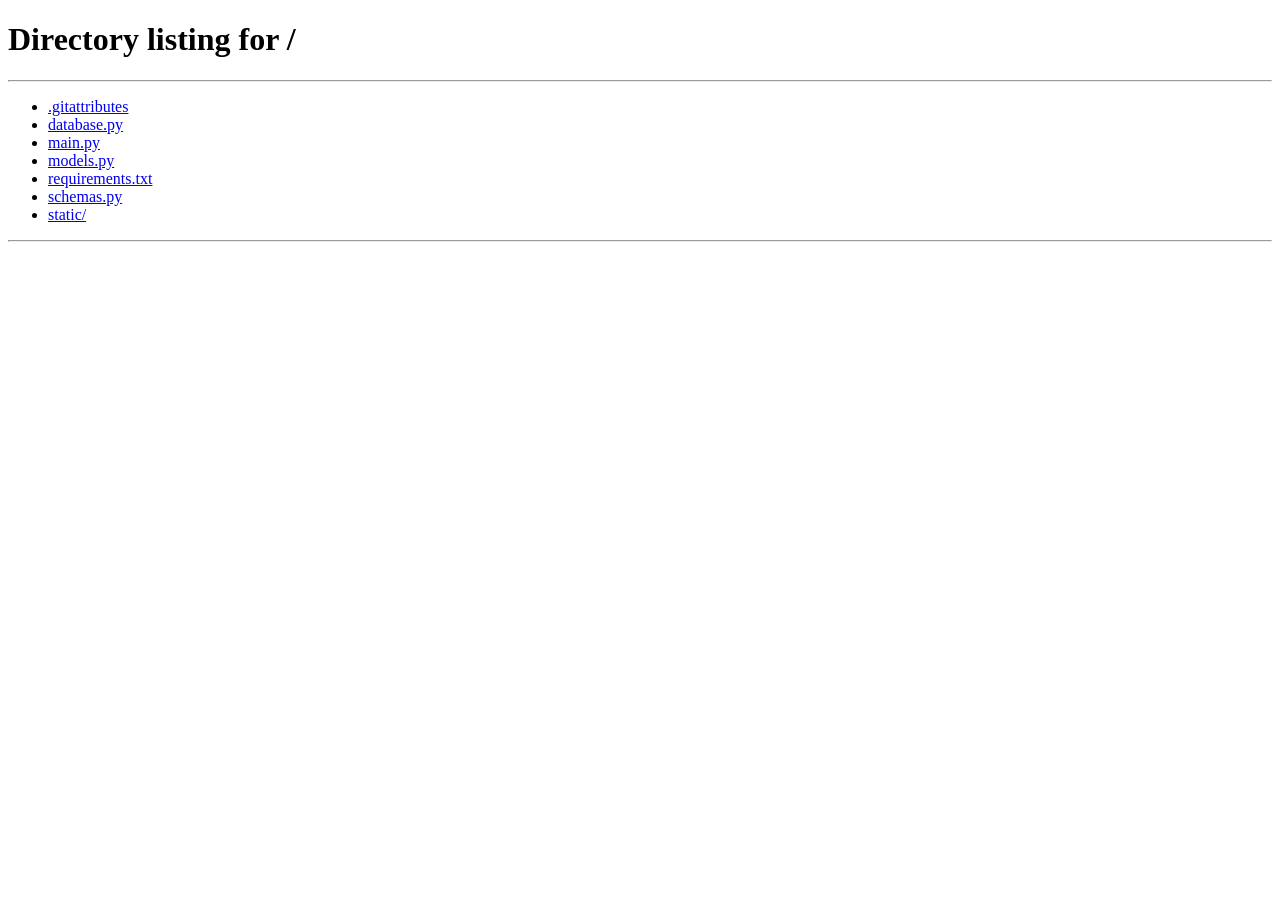
==== static/admin.html @ d8974a13 "s" ====
<!DOCTYPE html>
<html lang="vi">
<head>
    <meta charset="UTF-8">
    <meta name="viewport" content="width=device-width, initial-scale=1.0">
    <title>NamY V3 - Trung Tâm Quản Trị Hệ Thống</title>
    <link rel="stylesheet" href="/static/css/style.css">
</head>
<body>
    <div class="navbar">
        <div class="navbar-brand">⚙️ Trạm Quản Trị Lõi NamY V3</div>
        <div class="navbar-user">
            <span id="admin-name">Thầy Quản Trị</span>
            <button id="logout-btn" class="btn btn-sm btn-danger">Đăng xuất</button>
        </div>
    </div>
    
    <div class="container">
        <div class="tabs-nav">
            <button class="tab-btn active" onclick="switchTab('tab-dashboard')">📊 Bảng Điều Khiển Lớp Học</button>
            <button class="tab-btn" onclick="switchTab('tab-cms')">📝 Biên Soạn Lộ Trình (CMS)</button>
            <button class="tab-btn" onclick="switchTab('tab-preview')">👁️ Live Preview Nội Dung DB</button>
        </div>

        <div id="tab-dashboard" class="cms-panel active">
            <div class="admin-grid" style="grid-template-columns: 1fr;">
                <div class="card">
                    <h3>📈 Chỉ Số Vận Hành Tổng Quan</h3>
                    <div style="display: flex; gap: 20px; margin: 20px 0; flex-wrap: wrap;">
                        <div style="background: #eff6ff; padding: 25px; border-radius: 12px; flex: 1; text-align: center; border: 1px solid #bfdbfe;">
                            <h2 id="stat-students" style="color: #1d4ed8; font-size: 2.5rem;">0</h2><p style="font-weight: bold; color: #3b82f6;">Học Sinh</p>
                        </div>
                        <div style="background: #fff7ed; padding: 25px; border-radius: 12px; flex: 1; text-align: center; border: 1px solid #fed7aa;">
                            <h2 id="stat-topics" style="color: #c2410c; font-size: 2.5rem;">0</h2><p style="font-weight: bold; color: #f97316;">Chuyên Đề Được Kích Hoạt</p>
                        </div>
                        <div style="background: #fdf4ff; padding: 25px; border-radius: 12px; flex: 1; text-align: center; border: 1px solid #f5d0fe;">
                            <h2 id="stat-feedbacks" style="color: #a21caf; font-size: 2.5rem;">0</h2><p style="font-weight: bold; color: #d946ef;">Tin Nhắn Thắc Mắc</p>
                        </div>
                    </div>
                </div>
            </div>

            <div class="admin-grid" style="margin-top: 25px;">
                <div class="card">
                    <h3>➕ Nhập Tài Khoản Bằng Excel</h3>
                    <p class="subtitle">Định dạng: Tên_Tài_Khoản, Mật_Khẩu</p>
                    <textarea id="bulk-users-data" rows="5" placeholder="student01, pass123&#10;student02, pass456"></textarea>
                    <button id="btn-bulk-register" class="btn btn-primary btn-block" style="margin-top:15px;">🚀 Tạo Hàng Loạt</button>
                    <div id="bulk-message" class="message" style="display:none; margin-top:10px;"></div>
                </div>
                
                <div class="card">
                    <div style="display:flex; justify-content:space-between; align-items:center; margin-bottom: 15px;">
                        <h3>📋 Theo Dõi Tiến Độ Lớp Học</h3>
                        <button id="btn-export-excel" class="btn btn-success btn-sm">📥 Tải File Excel</button>
                    </div>
                    <div style="max-height: 250px; overflow-y:auto; border: 1px solid #e2e8f0; border-radius: 8px;">
                        <table id="users-table" style="width:100%; border-collapse:collapse; text-align: left;">
                            <thead style="background:#f1f5f9; position: sticky; top: 0;">
                                <tr>
                                    <th style="padding:12px; border-bottom:2px solid #cbd5e1;">Tài Khoản</th>
                                    <th style="padding:12px; border-bottom:2px solid #cbd5e1;">Tiến độ</th>
                                </tr>
                            </thead>
                            <tbody id="users-list-body"></tbody>
                        </table>
                    </div>
                </div>
            </div>
            
            <div class="card" style="margin-top:25px;">
                <h3>📬 Hòm Thư Từ Học Sinh</h3>
                <div id="feedback-list" style="margin-top:15px; max-height:250px; overflow-y:auto;"></div>
            </div>
        </div>

        <div id="tab-cms" class="cms-panel">
            <div class="admin-grid">
                
                <div class="card">
                    <h3>📖 Bước 1: Khởi Tạo Chủ Đề</h3>
                    <p class="subtitle">Hệ thống sẽ TỰ ĐỘNG sinh Chuyên đề nếu chưa tồn tại.</p>
                    
                    <div class="form-group">
                        <label>Chọn thứ tự Chuyên đề</label>
                        <select id="cms-topic-select" style="background:#f1f5f9; font-weight:bold;"></select>
                    </div>
                    
                    <div class="form-group">
                        <label style="color: #0ea5e9;">Thuộc phân hệ nào?</label>
                        <select id="exe-module-type" style="border-color: #0ea5e9;">
                            <option value="learning">📚 Không Gian Học Tập (Lý thuyết, Video, Từ vựng)</option>
                            <option value="practice">✍️ Đấu Trường Luyện Tập (Trắc nghiệm, Bài tập)</option>
                        </select>
                    </div>
                    
                    <div class="form-group">
                        <label>Tên bài / Chủ đề hiển thị</label>
                        <input type="text" id="exe-title" placeholder="VD: Welcome Video / Let's Practise">
                    </div>
                    
                    <button id="add-exe-btn" class="btn btn-primary btn-block">Ghim Vào Lộ Trình</button>
                    <div id="exe-message" class="message" style="display:none; margin-top:15px;"></div>
                </div>

                <div class="card">
                    <h3>🛠️ Bước 2: Bơm Nội Dung Hoạt Động</h3>
                    <p class="subtitle">Thêm nội dung trực tiếp vào các nhóm đã tạo bên Bước 1.</p>
                    
                    <div class="form-group">
                        <label>Chọn nhóm đích</label>
                        <select id="cms-exe-select" style="background:#f1f5f9;"></select>
                    </div>
                    
                    <div class="form-group">
                        <label>Loại công cụ</label>
                        <select id="act-type" style="font-weight:bold; color:#1b5e20;">
                            <option value="vocab">📚 Thẻ Từ Vựng (Flashcard)</option>
                            <option value="quiz">✍️ Câu Hỏi Trắc Nghiệm</option>
                            <option value="video">🎬 Gắn Link Video</option>
                        </select>
                    </div>

                    <div id="dynamic-form-area" style="background: #f8fafc; padding: 20px; border-radius: 12px; border: 1px dashed #cbd5e1; margin-bottom: 20px;">
                        <div id="form-vocab">
                            <input type="text" id="vocab-word" placeholder="Từ Tiếng Anh" style="margin-bottom:10px;">
                            <input type="text" id="vocab-meaning" placeholder="Nghĩa Tiếng Việt">
                        </div>
                        <div id="form-quiz" style="display:none;">
                            <input type="text" id="quiz-q" placeholder="Câu hỏi" style="margin-bottom:10px;">
                            <input type="text" id="quiz-opts" placeholder="Đáp án (cách nhau dấu phẩy)" style="margin-bottom:10px;">
                            <input type="text" id="quiz-ans" placeholder="Đáp án ĐÚNG" style="border: 2px solid #10b981;">
                        </div>
                        <div id="form-video" style="display:none;">
                            <input type="text" id="video-url" placeholder="Link (Youtube, Audio...)">
                        </div>
                    </div>

                    <button id="add-act-btn" class="btn btn-success btn-block">Lưu Dữ Liệu</button>
                    <div id="act-message" class="message" style="display:none; margin-top:15px;"></div>
                </div>
            </div>
        </div>

        <div id="tab-preview" class="cms-panel">
            <div class="card">
                <h3>👁️ Ánh xạ Dữ Liệu Cơ Sở (Database Mapping)</h3>
                <p class="subtitle">Khung này hiển thị cấu trúc ngầm của toàn bộ dữ liệu đang có trong máy chủ.</p>
                <div id="preview-course-content" style="background: #1e293b; color: #f8fafc; padding: 25px; border-radius: 12px; font-family: monospace; overflow-y: auto; max-height: 500px;">
                </div>
            </div>
        </div>
    </div>

    <script src="/static/js/api.js"></script>
    <script src="/static/js/auth.js"></script>
    <script src="/static/js/admin.js"></script>
</body>
</html>
---- static/css/style.css ----
/* ==========================================
   NAMY V3: CORE STYLESHEET
========================================== */
@import url('https://fonts.googleapis.com/css2?family=Nunito:wght@400;600;700;800&display=swap');

* {
    box-sizing: border-box;
    margin: 0;
    padding: 0;
    font-family: 'Nunito', sans-serif;
}

body {
    background-color: #f4f7f6;
    color: #333;
    line-height: 1.6;
}

/* ==========================================
   CẤU TRÚC CONTAINER & NAVBAR
========================================== */
.container {
    max-width: 1200px;
    margin: 30px auto;
    padding: 0 20px;
}

.navbar {
    background: #ffffff;
    padding: 15px 30px;
    display: flex;
    justify-content: space-between;
    align-items: center;
    box-shadow: 0 4px 12px rgba(0,0,0,0.05);
    border-bottom: 3px solid #11caa0;
}

.navbar-brand {
    font-size: 22px;
    font-weight: 800;
    color: #005088;
}

.navbar-user {
    display: flex;
    align-items: center;
    gap: 15px;
    font-weight: 600;
    color: #475569;
}

/* ==========================================
   KHỐI CARD (THẺ CHỨA NỘI DUNG)
========================================== */
.card {
    background: #fff;
    border-radius: 16px;
    padding: 25px;
    box-shadow: 0 6px 15px rgba(0,0,0,0.04);
    border: 1px solid #e2e8f0;
}

.card h3 {
    color: #005088;
    margin-bottom: 5px;
    font-size: 1.2rem;
}

.card .subtitle {
    color: #64748b;
    font-size: 0.9rem;
    margin-bottom: 20px;
}

/* Lưới Admin */
.admin-grid {
    display: grid;
    grid-template-columns: repeat(auto-fit, minmax(300px, 1fr));
    gap: 20px;
}

/* ==========================================
   FORM & INPUT (NHẬP LIỆU)
========================================== */
.form-group {
    margin-bottom: 15px;
}

.form-group label {
    display: block;
    margin-bottom: 8px;
    font-weight: 600;
    color: #334155;
    font-size: 0.95rem;
}

input[type="text"], 
input[type="password"], 
input[type="number"], 
select, textarea {
    width: 100%;
    padding: 12px 15px;
    border: 2px solid #e2e8f0;
    border-radius: 8px;
    font-size: 1rem;
    transition: all 0.3s;
    outline: none;
}

input:focus, select:focus, textarea:focus {
    border-color: #11caa0;
    box-shadow: 0 0 0 3px rgba(17, 202, 160, 0.1);
}

/* ==========================================
   HỆ THỐNG NÚT BẤM (BUTTONS)
========================================== */
.btn {
    padding: 12px 20px;
    border: none;
    border-radius: 8px;
    font-size: 1rem;
    font-weight: 700;
    cursor: pointer;
    transition: all 0.2s;
    display: inline-block;
    text-align: center;
}

.btn:active { transform: scale(0.97); }
.btn-block { width: 100%; }
.btn-sm { padding: 8px 12px; font-size: 0.85rem; }

/* Bảng màu nút bấm */
.btn-primary { background: #005088; color: white; }
.btn-primary:hover { background: #003d69; }

.btn-success { background: #11caa0; color: white; }
.btn-success:hover { background: #0ea885; }

.btn-danger { background: #f87171; color: white; }
.btn-danger:hover { background: #dc2626; }

.btn-purple { background: #6366f1; color: white; }
.btn-purple:hover { background: #4f46e5; }

/* ==========================================
   THÔNG BÁO VÀ TAB ADMIN CMS
========================================== */
.message {
    padding: 10px 15px;
    border-radius: 8px;
    margin-top: 10px;
    font-weight: 600;
    font-size: 0.9rem;
}
.message.success { background: #dcfce7; color: #166534; border: 1px solid #bbf7d0; }
.message.error { background: #fee2e2; color: #991b1b; border: 1px solid #fecaca; }

/* Tabs Navigation CMS */
.tabs-nav {
    display: flex;
    gap: 15px;
    margin-bottom: 25px;
    border-bottom: 2px solid #e2e8f0;
    padding-bottom: 15px;
}
.tab-btn {
    padding: 10px 25px;
    background: #f1f5f9;
    border: 1px solid #cbd5e1;
    border-radius: 8px;
    cursor: pointer;
    font-weight: 700;
    color: #64748b;
    transition: all 0.2s;
}
.tab-btn:hover { background: #e2e8f0; }
.tab-btn.active {
    background: #005088;
    color: white;
    border-color: #005088;
    box-shadow: 0 4px 10px rgba(0, 80, 136, 0.2);
}

.cms-panel { display: none; animation: fadeIn 0.3s ease-in-out; }
.cms-panel.active { display: block; }

@keyframes fadeIn {
    from { opacity: 0; transform: translateY(5px); }
    to { opacity: 1; transform: translateY(0); }
}
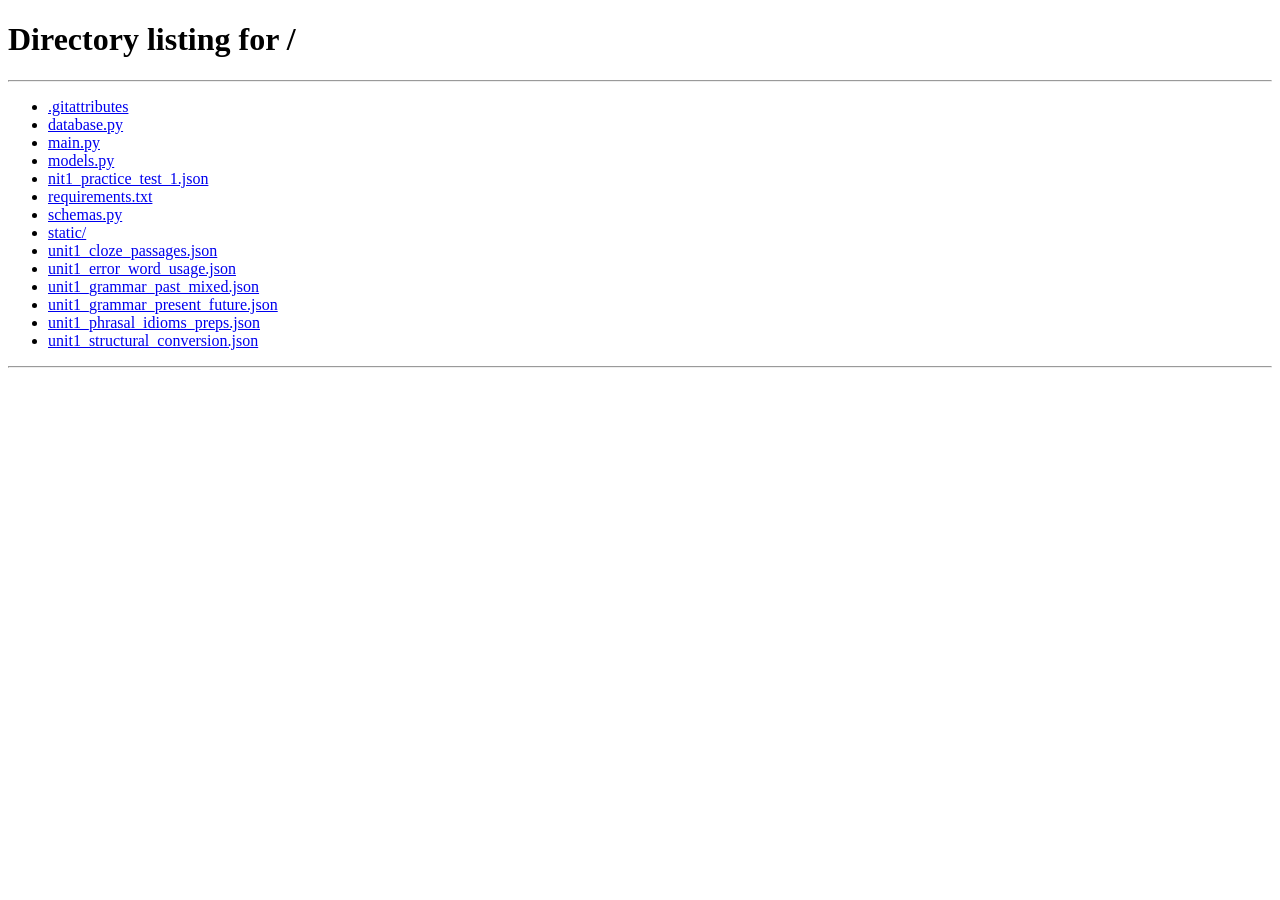
==== commit c575890d: "d" ====
--- a/static/admin.html
+++ b/static/admin.html
@@ -139,6 +139,18 @@
                     <button id="add-act-btn" class="btn btn-success btn-block">Lưu Dữ Liệu</button>
                     <div id="act-message" class="message" style="display:none; margin-top:15px;"></div>
                 </div>
+
+                <!-- KHUNG BƯỚC 3 NẠP JSON -->
+                <div class="card" style="grid-column: 1 / -1; margin-top: 20px; border: 2px dashed #3b82f6; background: #eff6ff;">
+                    <h3 style="color: #1d4ed8;">🚀 Bước 3: Nạp Hàng Loạt Bằng File JSON (Khuyên dùng)</h3>
+                    <p class="subtitle" style="color: #1e3a8a;">Nhập toàn bộ bài tập của 1 Unit chỉ bằng 1 cú click. Tải file JSON chuẩn lên đây.</p>
+                    
+                    <div style="display: flex; gap: 15px; align-items: center; margin-top: 15px;">
+                        <input type="file" id="json-upload-file" accept=".json" style="flex: 1; padding: 10px; border: 1px solid #bfdbfe; border-radius: 8px; background: white;">
+                        <button id="btn-upload-json" class="btn btn-primary" style="padding: 12px 25px;">Tải Lên Hệ Thống</button>
+                    </div>
+                    <div id="json-message" class="message" style="display:none; margin-top:15px;"></div>
+                </div>
             </div>
         </div>
 
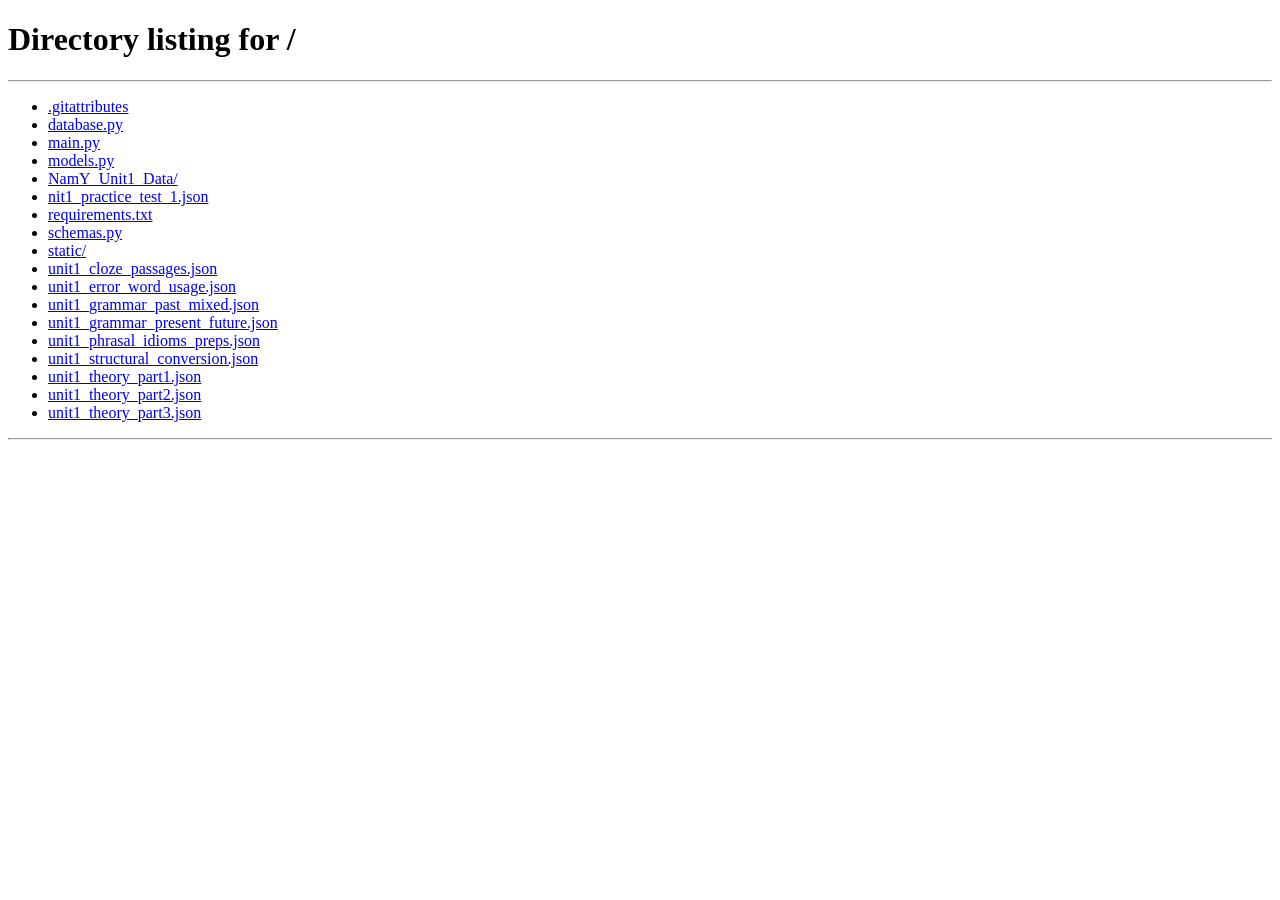
==== commit 58c5c109: "s" ====
--- a/static/admin.html
+++ b/static/admin.html
@@ -146,7 +146,7 @@
                     <p class="subtitle" style="color: #1e3a8a;">Nhập toàn bộ bài tập của 1 Unit chỉ bằng 1 cú click. Tải file JSON chuẩn lên đây.</p>
                     
                     <div style="display: flex; gap: 15px; align-items: center; margin-top: 15px;">
-                        <input type="file" id="json-upload-file" accept=".json" style="flex: 1; padding: 10px; border: 1px solid #bfdbfe; border-radius: 8px; background: white;">
+                        <input type="file" id="json-upload-file" accept=".json" multiple style="flex: 1; padding: 10px; border: 1px solid #bfdbfe; border-radius: 8px; background: white;">
                         <button id="btn-upload-json" class="btn btn-primary" style="padding: 12px 25px;">Tải Lên Hệ Thống</button>
                     </div>
                     <div id="json-message" class="message" style="display:none; margin-top:15px;"></div>
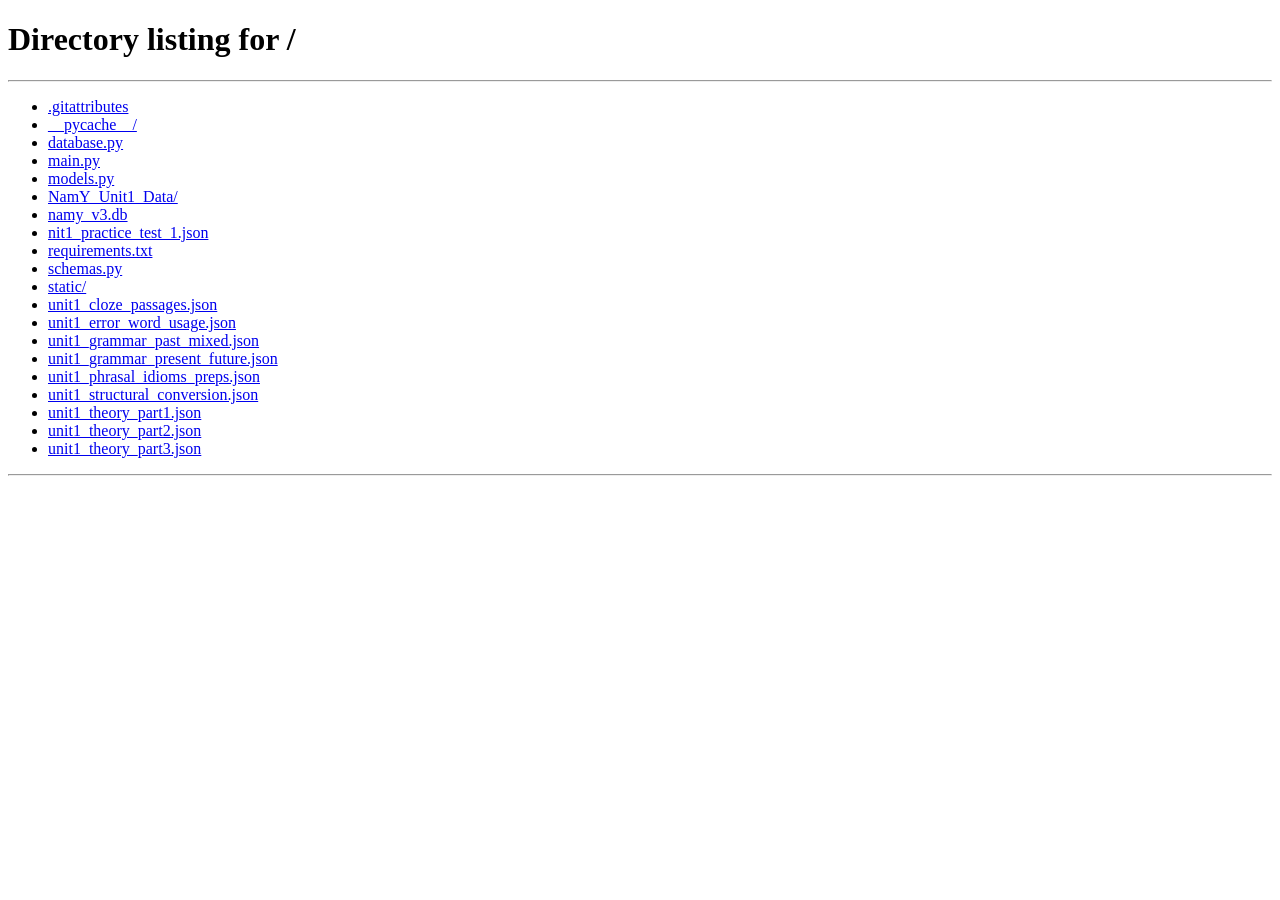
==== commit c40b4873: "g" ====
--- a/static/admin.html
+++ b/static/admin.html
@@ -19,6 +19,7 @@
         <div class="tabs-nav">
             <button class="tab-btn active" onclick="switchTab('tab-dashboard')">📊 Bảng Điều Khiển Lớp Học</button>
             <button class="tab-btn" onclick="switchTab('tab-cms')">📝 Biên Soạn Lộ Trình (CMS)</button>
+            <button class="tab-btn" onclick="switchTab('tab-survey')">🌟 Báo Cáo Khảo Sát</button>
             <button class="tab-btn" onclick="switchTab('tab-preview')">👁️ Live Preview Nội Dung DB</button>
         </div>
 
@@ -140,7 +141,6 @@
                     <div id="act-message" class="message" style="display:none; margin-top:15px;"></div>
                 </div>
 
-                <!-- KHUNG BƯỚC 3 NẠP JSON -->
                 <div class="card" style="grid-column: 1 / -1; margin-top: 20px; border: 2px dashed #3b82f6; background: #eff6ff;">
                     <h3 style="color: #1d4ed8;">🚀 Bước 3: Nạp Hàng Loạt Bằng File JSON (Khuyên dùng)</h3>
                     <p class="subtitle" style="color: #1e3a8a;">Nhập toàn bộ bài tập của 1 Unit chỉ bằng 1 cú click. Tải file JSON chuẩn lên đây.</p>
@@ -150,6 +150,46 @@
                         <button id="btn-upload-json" class="btn btn-primary" style="padding: 12px 25px;">Tải Lên Hệ Thống</button>
                     </div>
                     <div id="json-message" class="message" style="display:none; margin-top:15px;"></div>
+                </div>
+		        
+                <div class="card" style="grid-column: 1 / -1; margin-top: 20px; border: 2px dashed #ef4444; background: #fef2f2;">
+                    <h3 style="color: #b91c1c;">🗑️ Bước 4: Dọn Dẹp Dữ Liệu (Reset Unit)</h3>
+                    <p class="subtitle" style="color: #991b1b;">Xóa sạch toàn bộ Lý thuyết và Bài tập của một Unit để nạp lại từ đầu. Thao tác này không thể hoàn tác!</p>
+                    
+                    <div style="display: flex; gap: 15px; align-items: center; margin-top: 15px;">
+                        <select id="delete-topic-select" style="flex: 1; padding: 12px; border: 1px solid #fca5a5; border-radius: 8px; background: white; font-weight: bold; color: #b91c1c;"></select>
+                        <button id="btn-delete-topic" class="btn btn-danger" style="padding: 12px 25px;">Xóa Sạch Dữ Liệu</button>
+                    </div>
+                    <div id="delete-message" class="message" style="display:none; margin-top:15px;"></div>
+                </div>
+            </div>
+        </div>
+
+        <div id="tab-survey" class="cms-panel">
+            <div class="card">
+                <div style="display: flex; justify-content: space-between; align-items: flex-start; margin-bottom: 15px;">
+                    <div>
+                        <h3 style="margin-top: 0;">🌟 Kết Quả Khảo Sát Đánh Giá Unit</h3>
+                        <p class="subtitle" style="margin-top: 5px;">Hệ thống tự động thu thập và sàng lọc đánh giá từ tính năng bắt buộc khảo sát sau mỗi Unit.</p>
+                    </div>
+                    <button onclick="window.location.href='/api/export_surveys'" class="btn btn-success" style="padding: 10px 20px; font-weight: bold; font-size: 0.95rem; border-radius: 8px; box-shadow: 0 4px 6px rgba(16,185,129,0.3); display: flex; align-items: center; gap: 8px;">
+                        📥 Tải về Excel
+                    </button>
+                </div>
+                
+                <div style="max-height: 500px; overflow-y:auto; border: 1px solid #e2e8f0; border-radius: 8px;">
+                    <table style="width: 100%; border-collapse: collapse; text-align: left;">
+                        <thead style="background:#f1f5f9; position: sticky; top: 0;">
+                            <tr>
+                                <th style="padding: 12px; border-bottom: 2px solid #cbd5e1; width: 15%;">Học sinh</th>
+                                <th style="padding: 12px; border-bottom: 2px solid #cbd5e1; width: 25%;">Chuyên đề</th>
+                                <th style="padding: 12px; border-bottom: 2px solid #cbd5e1; width: 60%;">Đánh giá & Góp ý</th>
+                            </tr>
+                        </thead>
+                        <tbody id="survey-table-body">
+                            <tr><td colspan="3" style="text-align: center; padding: 20px; color: #94a3b8; font-style: italic;">Đang tải dữ liệu báo cáo...</td></tr>
+                        </tbody>
+                    </table>
                 </div>
             </div>
         </div>
@@ -167,5 +207,77 @@
     <script src="/static/js/api.js"></script>
     <script src="/static/js/auth.js"></script>
     <script src="/static/js/admin.js"></script>
+    
+    <script>
+        // Mở rộng hàm switchTab từ file JS gốc để xử lý thêm tab Khảo Sát
+        window.switchTab = function(tabId) {
+            document.querySelectorAll('.cms-panel').forEach(p => p.classList.remove('active'));
+            document.querySelectorAll('.tab-btn').forEach(b => b.classList.remove('active'));
+            
+            document.getElementById(tabId).classList.add('active');
+            
+            if (event && event.currentTarget) {
+                event.currentTarget.classList.add('active');
+            } else if (event && event.target) {
+                event.target.classList.add('active');
+            }
+            
+            if(tabId === 'tab-preview' && typeof updateLivePreview === 'function') updateLivePreview();
+            if(tabId === 'tab-survey') loadSurveyReports(); // Tự động load khi ấn sang tab
+        };
+
+        // Hàm gọi API lấy khảo sát
+        async function loadSurveyReports() {
+            try {
+                const res = await fetch("/api/get_feedbacks");
+                const data = await res.json();
+                const surveyBody = document.getElementById("survey-table-body");
+                if(!surveyBody) return;
+                surveyBody.innerHTML = "";
+
+                // Lọc lấy các khảo sát thay vì Feedback thông thường
+                const surveys = data.filter(fb => fb.location && fb.location.includes("Khảo sát:"));
+
+                if (surveys.length === 0) {
+                    surveyBody.innerHTML = `<tr><td colspan="3" style="padding: 20px; text-align: center; color: #64748b; font-style: italic;">Chưa có dữ liệu. Hãy đợi học sinh hoàn thành bài và đánh giá.</td></tr>`;
+                    return;
+                }
+
+                surveys.reverse().forEach(s => {
+                    const cleanTitle = s.location.replace("Khảo sát: ", "");
+                    surveyBody.innerHTML += `
+                        <tr style="border-bottom: 1px solid #e2e8f0; transition: background 0.2s;" onmouseover="this.style.background='#f1f5f9'" onmouseout="this.style.background='transparent'">
+                            <td style="padding: 12px; font-weight: bold; color: #2563eb; vertical-align: top;">${s.username}</td>
+                            <td style="padding: 12px; color: #0f172a; font-weight: 600; vertical-align: top;">${cleanTitle}</td>
+                            <td style="padding: 12px; color: #475569; line-height: 1.5; vertical-align: top;">${s.message}</td>
+                        </tr>
+                    `;
+                });
+            } catch (err) {
+                console.error("Lỗi tải báo cáo:", err);
+            }
+        }
+    </script>
+
+<style>
+    .detail-modal { position: fixed; top: 0; left: 0; width: 100%; height: 100%; background: rgba(15, 23, 42, 0.7); display: none; align-items: center; justify-content: center; z-index: 1050; backdrop-filter: blur(4px); }
+    .detail-content { background: white; padding: 25px; border-radius: 12px; width: 90%; max-width: 650px; max-height: 80vh; overflow-y: auto; box-shadow: 0 20px 25px -5px rgba(0,0,0,0.1); }
+    .detail-close { float: right; cursor: pointer; font-size: 1.8rem; color: #94a3b8; transition: 0.2s; line-height: 1; }
+    .detail-close:hover { color: #ef4444; }
+    .badge-theory { background: #e0f2fe; color: #0284c7; padding: 4px 10px; border-radius: 8px; font-size: 0.85rem; font-weight: bold; }
+    .badge-practice { background: #dcfce3; color: #16a34a; padding: 4px 10px; border-radius: 8px; font-size: 0.85rem; font-weight: bold; }
+</style>
+
+<div id="student-detail-modal" class="detail-modal">
+    <div class="detail-content">
+        <span class="detail-close" onclick="document.getElementById('student-detail-modal').style.display='none'">&times;</span>
+        <h2 id="detail-student-name" style="margin-top: 0; color: #1e3a8a; border-bottom: 2px solid #e2e8f0; padding-bottom: 10px;">Chi tiết tiến độ</h2>
+        
+        <div id="total-score-admin" style="margin: 15px 0; padding: 15px; background-color: #fff1f2; border-left: 5px solid #e11d48; border-radius: 8px; font-size: 1.2rem; font-weight: bold; color: #881337; display: none;">
+        </div>
+
+        <div id="detail-student-data" style="margin-top: 20px;"></div>
+    </div>
+</div>
 </body>
 </html>
